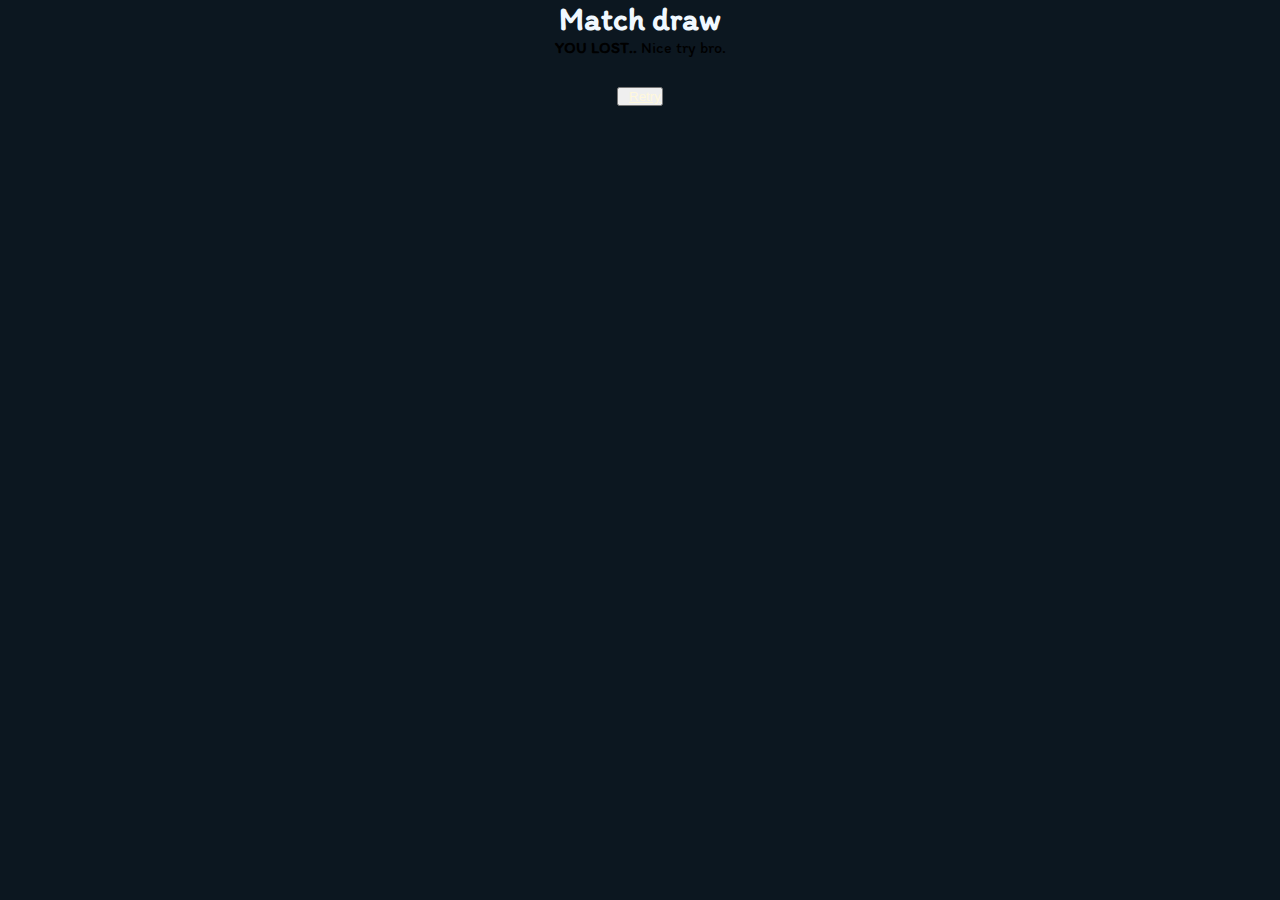
==== mlost.html @ 35dbfd4c "Add files via upload" ====
<!doctype html>
<html lang="en">
  <head>
    <!-- Required meta tags -->
    <meta charset="utf-8">
    <meta name="viewport" content="width=device-width, initial-scale=1">

    <!-- Bootstrap CSS -->
    <link href="https://cdn.jsdelivr.net/npm/bootstrap@5.1.3/dist/css/bootstrap.min.css" rel="stylesheet" integrity="sha384-1BmE4kWBq78iYhFldvKuhfTAU6auU8tT94WrHftjDbrCEXSU1oBoqyl2QvZ6jIW3" crossorigin="anonymous">
<link rel="stylesheet" href="style.CSS">
<link rel="preconnect" href="https://fonts.googleapis.com">
<link rel="preconnect" href="https://fonts.gstatic.com" crossorigin>
<link href="https://fonts.googleapis.com/css2?family=Itim&display=swap" rel="stylesheet"> 

    <title>draw</title>
  </head>
  <body>
   <center>
       <h1>Match draw</h1>
       <div class="alert alert-danger alert-dismissible fade show " role="alert">
        <strong>YOU LOST..</strong> Nice try bro.
      </div>
   
<button type="button" class="btn btn-secondary btn-lg"><a href="index.html" style="color: cornsilk">Retry</a> </button>
</center>
    <!-- Optional JavaScript; choose one of the two! -->

    <!-- Option 1: Bootstrap Bundle with Popper -->
    <script src="https://cdn.jsdelivr.net/npm/bootstrap@5.1.3/dist/js/bootstrap.bundle.min.js" integrity="sha384-ka7Sk0Gln4gmtz2MlQnikT1wXgYsOg+OMhuP+IlRH9sENBO0LRn5q+8nbTov4+1p" crossorigin="anonymous"></script>

    <!-- Option 2: Separate Popper and Bootstrap JS -->
    <!--
    <script src="https://cdn.jsdelivr.net/npm/@popperjs/core@2.10.2/dist/umd/popper.min.js" integrity="sha384-7+zCNj/IqJ95wo16oMtfsKbZ9ccEh31eOz1HGyDuCQ6wgnyJNSYdrPa03rtR1zdB" crossorigin="anonymous"></script>
    <script src="https://cdn.jsdelivr.net/npm/bootstrap@5.1.3/dist/js/bootstrap.min.js" integrity="sha384-QJHtvGhmr9XOIpI6YVutG+2QOK9T+ZnN4kzFN1RtK3zEFEIsxhlmWl5/YESvpZ13" crossorigin="anonymous"></script>
    -->
  </body>
</html>
---- style.CSS ----
*{
    margin: 0;
    padding: 0;
}
.container{
    width: 100%;
}
body{
    background-color: #0c1720 !important;
    font-family: 'Itim', cursive !important;
}
.btn{
    padding-left: 10px;
   position: relative;
  margin-top: 30px;
}
.container h1{
    color: aliceblue;
}
.toss1{
color: aliceblue;
    margin-top: 40px;
}
h1{
    color: aliceblue !important;
}
h2{
    color: aliceblue !important;
}
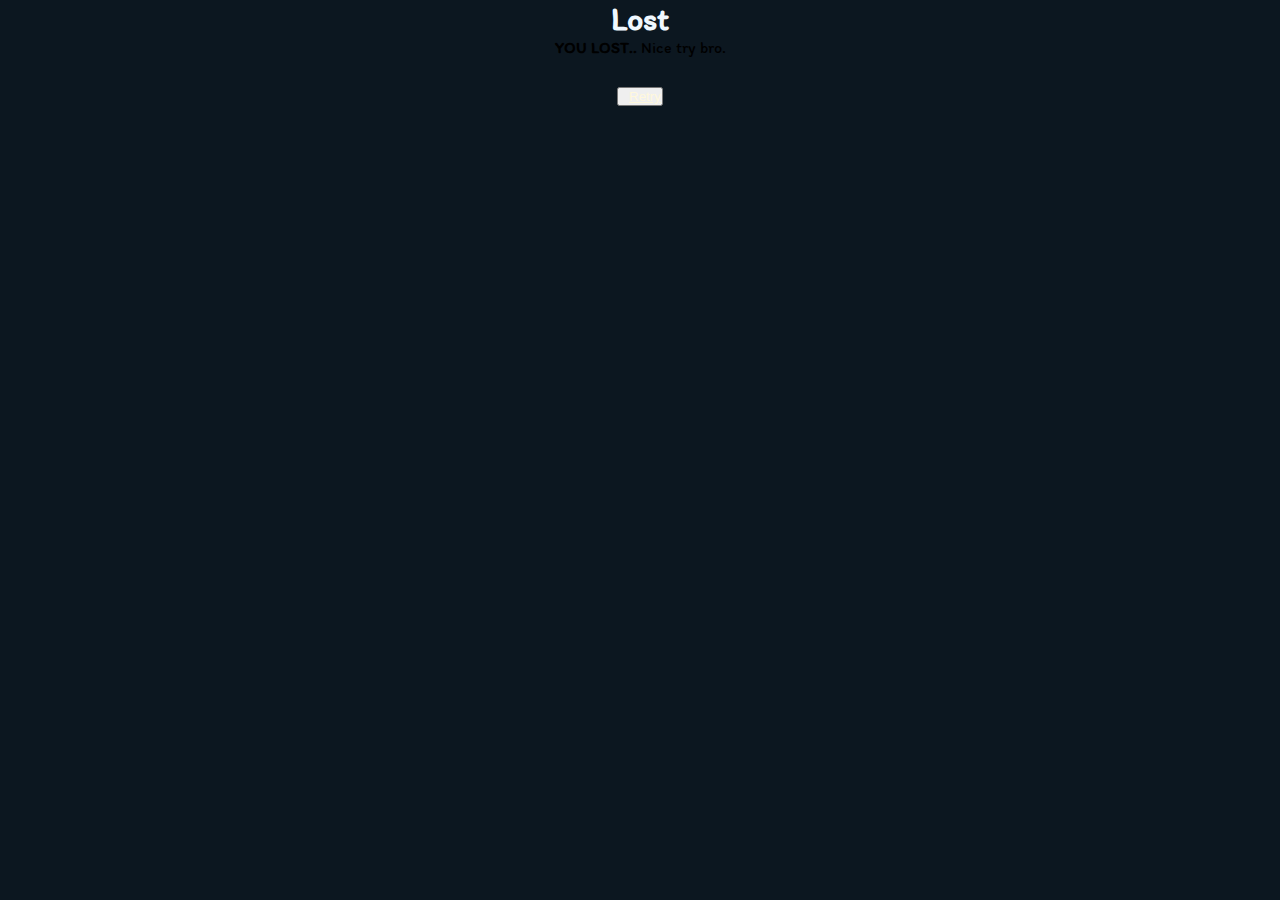
==== commit 1e3dfe64: "Update mlost.html" ====
--- a/mlost.html
+++ b/mlost.html
@@ -16,7 +16,7 @@
   </head>
   <body>
    <center>
-       <h1>Match draw</h1>
+       <h1>Lost</h1>
        <div class="alert alert-danger alert-dismissible fade show " role="alert">
         <strong>YOU LOST..</strong> Nice try bro.
       </div>
